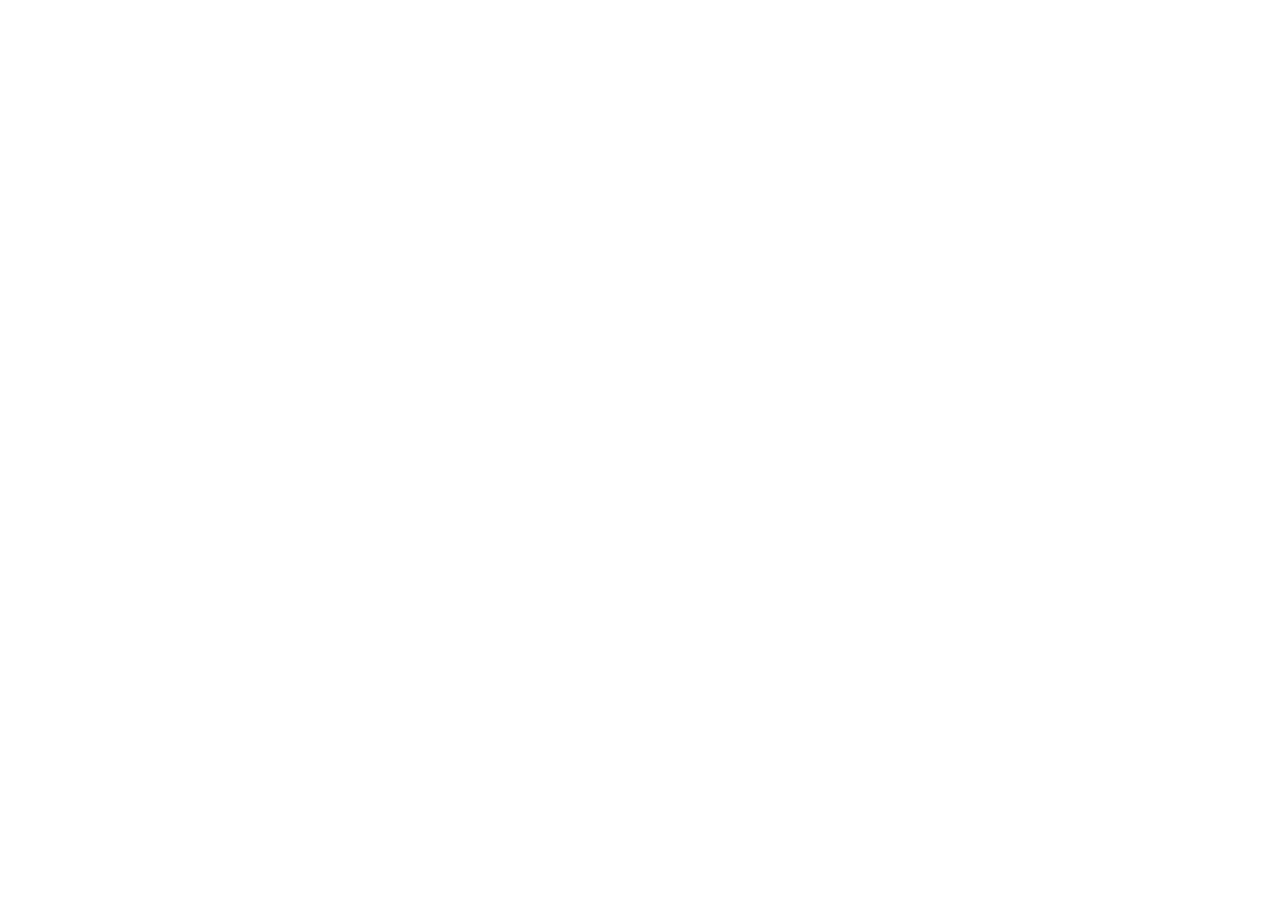
==== index.html @ 820b057a "inserimento Documento dei requisiti e base della struttura del codice src/ per il source code e inde" ====
<!DOCTYPE html>
<html lang="it">
    <head>
        <meta charset="UTF-8">
        <title>Playlist Manager</title>
        <link rel="stylesheet" href="src/style.css">
    </head>
    <body>
        <!-- contenuto -->
        <script src="src/index.js"></script>
    </body>
</html>
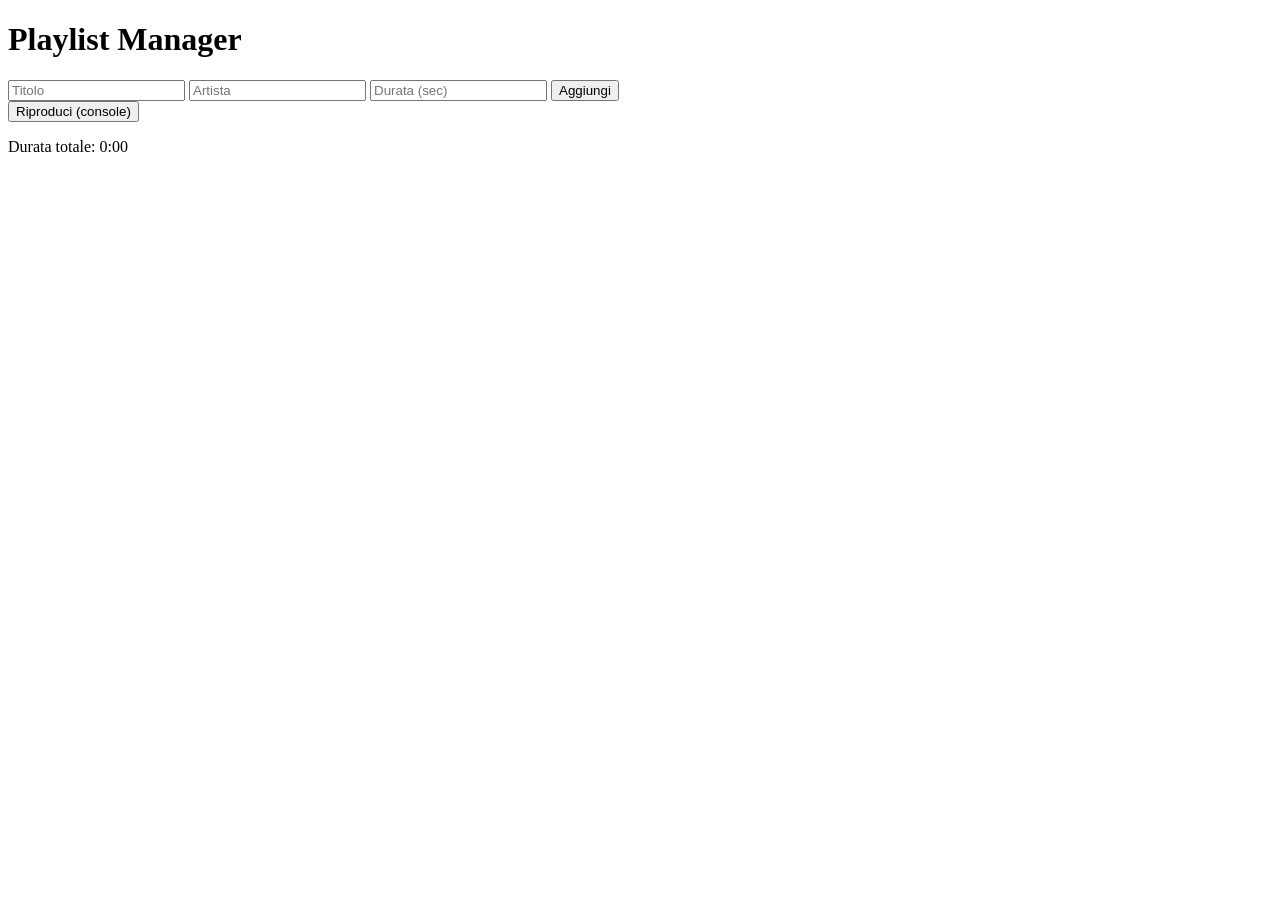
==== commit d3ee029a: "aggiunta codice modificato" ====
--- a/index.html
+++ b/index.html
@@ -1,12 +1,31 @@
-<!DOCTYPE html>
+<!doctype html>
 <html lang="it">
     <head>
-        <meta charset="UTF-8">
+        <meta charset="UTF-8" />
         <title>Playlist Manager</title>
-        <link rel="stylesheet" href="src/style.css">
+        <link rel="stylesheet" href="src/style.css" />
     </head>
     <body>
-        <!-- contenuto -->
+        <h1>Playlist Manager</h1>
+
+        <form id="track-form">
+            <input id="title" placeholder="Titolo" required />
+            <input id="artist" placeholder="Artista" required />
+            <input
+                id="duration"
+                type="number"
+                placeholder="Durata (sec)"
+                required
+            />
+            <button type="submit">Aggiungi</button>
+        </form>
+
+        <button id="play-btn">Riproduci (console)</button>
+
+        <ul id="playlist"></ul>
+
+        <p>Durata totale: <span id="total">0:00</span></p>
+
         <script src="src/index.js"></script>
     </body>
 </html>
